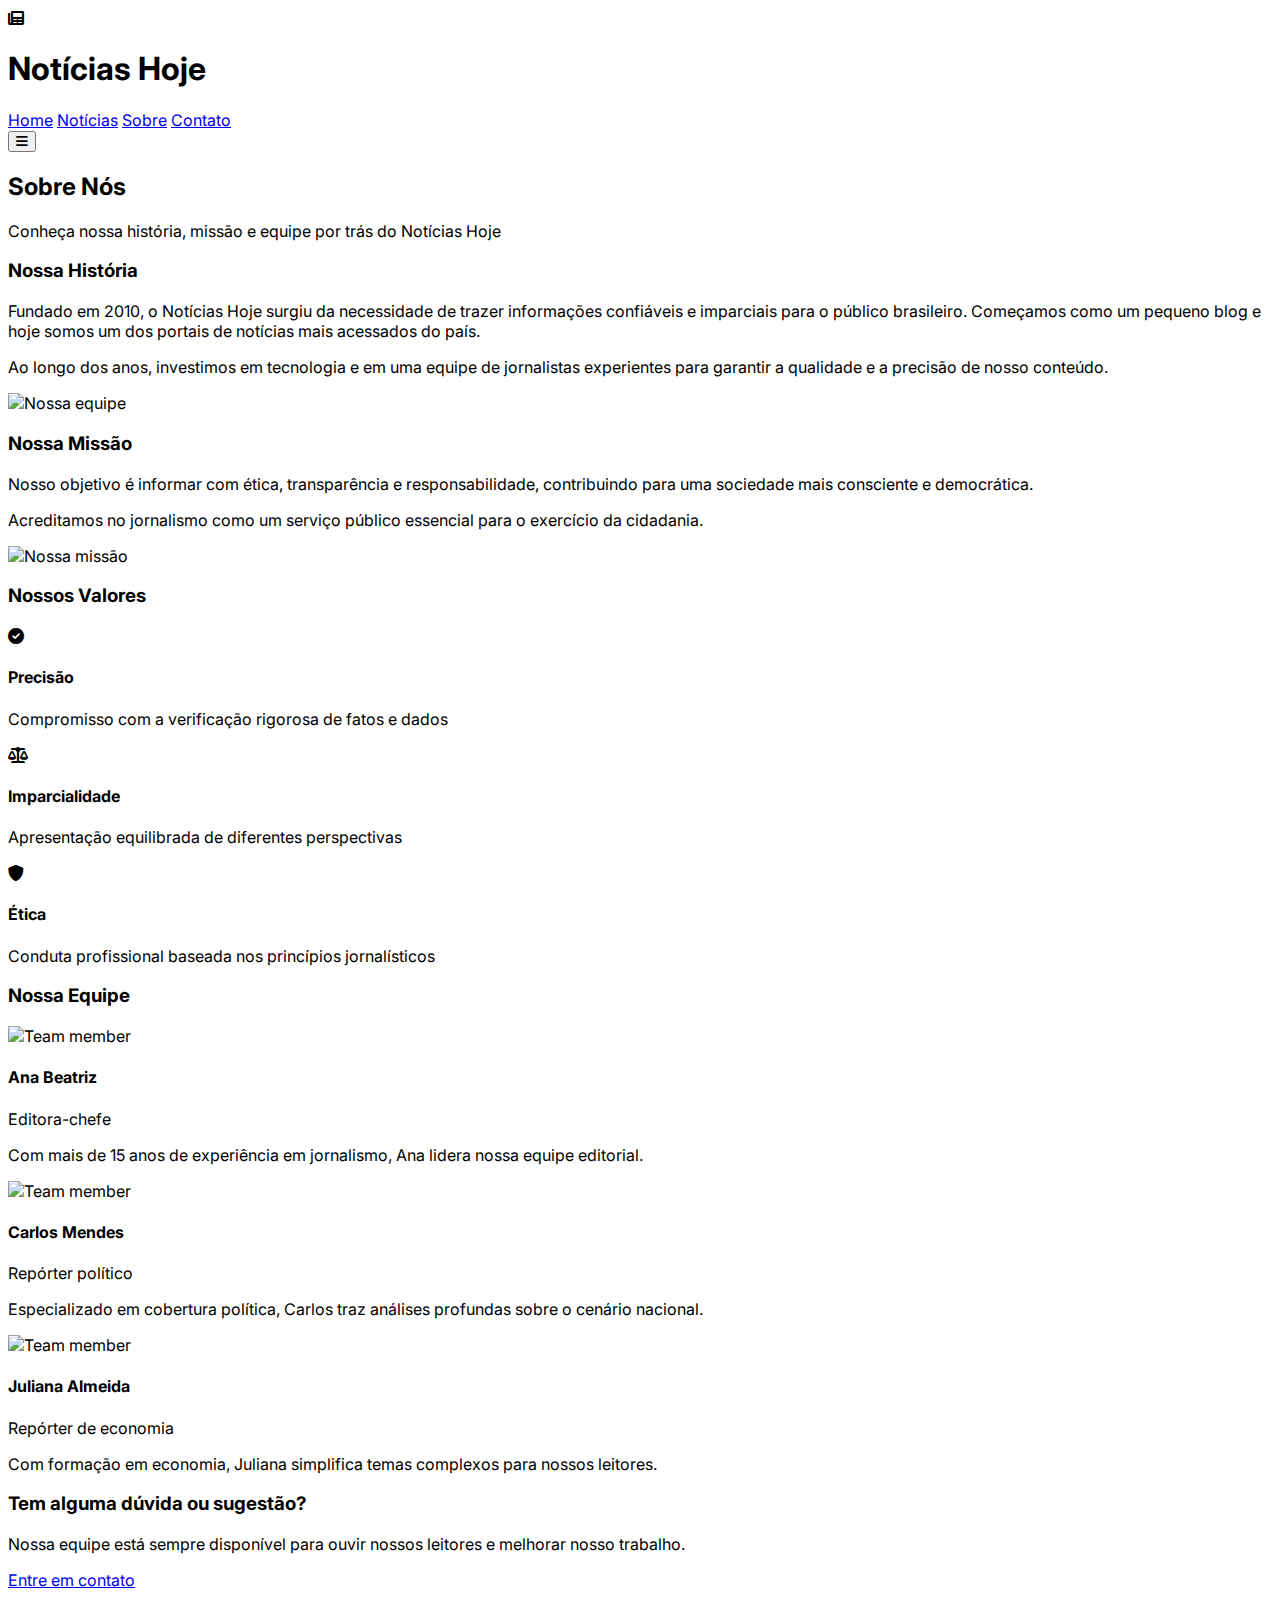
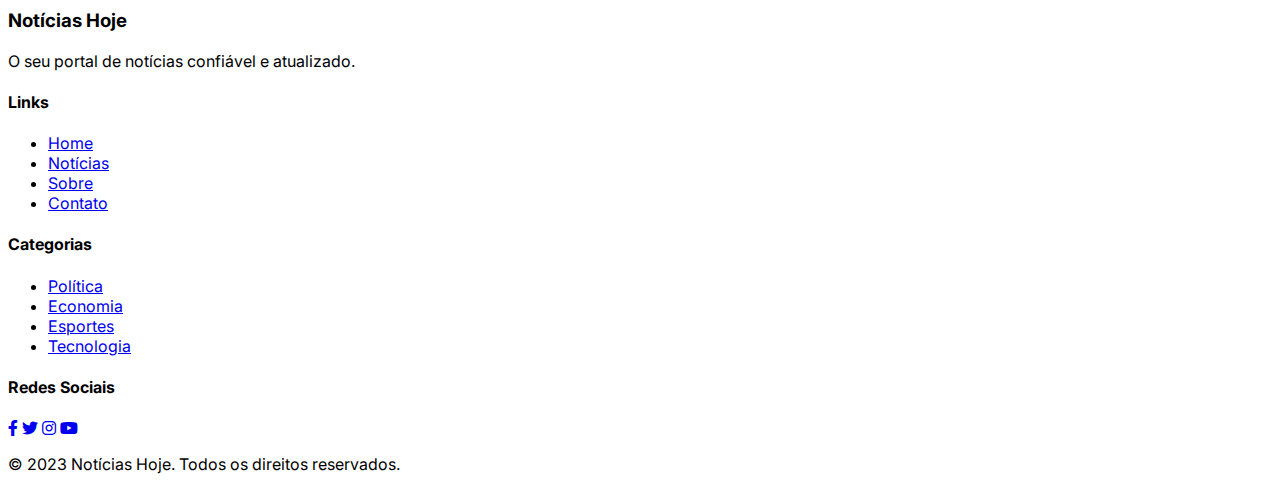
==== site/about.html @ 93c18b58 "Add site/about.html 1743517864679" ====
<!DOCTYPE html>
<html lang="pt-BR">
<head>
    <meta charset="UTF-8">
    <meta name="viewport" content="width=device-width, initial-scale=1.0">
    <title>Sobre - Notícias Hoje</title>
    <link rel="icon" href="favicon.svg" type="image/svg+xml">
    <script src="https://cdn.tailwindcss.com"></script>
    <link rel="stylesheet" href="https://cdnjs.cloudflare.com/ajax/libs/font-awesome/6.0.0-beta3/css/all.min.css">
    <link href="https://fonts.googleapis.com/css2?family=Inter:wght@400;600;700&display=swap" rel="stylesheet">
    <style>
        body {
            font-family: 'Inter', sans-serif;
        }
    </style>
</head>
<body class="bg-gray-50">
    <!-- Header -->
    <header class="bg-white shadow-sm">
        <div class="container mx-auto px-4 py-4">
            <div class="flex justify-between items-center">
                <div class="flex items-center space-x-2">
                    <i class="fas fa-newspaper text-blue-600 text-2xl"></i>
                    <h1 class="text-2xl font-bold text-gray-800">Notícias Hoje</h1>
                </div>
                <nav class="hidden md:flex space-x-6">
                    <a href="index.html" class="text-gray-600 hover:text-blue-600">Home</a>
                    <a href="news.html" class="text-gray-600 hover:text-blue-600">Notícias</a>
                    <a href="about.html" class="text-blue-600 font-medium">Sobre</a>
                    <a href="contact.html" class="text-gray-600 hover:text-blue-600">Contato</a>
                </nav>
                <button class="md:hidden text-gray-600">
                    <i class="fas fa-bars text-xl"></i>
                </button>
            </div>
        </div>
    </header>

    <!-- Main Content -->
    <main class="py-12">
        <div class="container mx-auto px-4">
            <!-- Page Title -->
            <div class="text-center mb-12">
                <h2 class="text-3xl md:text-4xl font-bold text-gray-800 mb-4">Sobre Nós</h2>
                <p class="text-lg text-gray-600 max-w-2xl mx-auto">Conheça nossa história, missão e equipe por trás do Notícias Hoje</p>
            </div>

            <!-- About Sections -->
            <div class="grid md:grid-cols-2 gap-12 mb-16">
                <div>
                    <h3 class="text-2xl font-bold text-gray-800 mb-4">Nossa História</h3>
                    <p class="text-gray-600 mb-4">Fundado em 2010, o Notícias Hoje surgiu da necessidade de trazer informações confiáveis e imparciais para o público brasileiro. Começamos como um pequeno blog e hoje somos um dos portais de notícias mais acessados do país.</p>
                    <p class="text-gray-600">Ao longo dos anos, investimos em tecnologia e em uma equipe de jornalistas experientes para garantir a qualidade e a precisão de nosso conteúdo.</p>
                </div>
                <div>
                    <img src="https://picsum.photos/600/400?random=14" alt="Nossa equipe" class="w-full h-auto rounded-lg shadow-md">
                </div>
            </div>

            <div class="grid md:grid-cols-2 gap-12 mb-16">
                <div class="order-1 md:order-2">
                    <h3 class="text-2xl font-bold text-gray-800 mb-4">Nossa Missão</h3>
                    <p class="text-gray-600 mb-4">Nosso objetivo é informar com ética, transparência e responsabilidade, contribuindo para uma sociedade mais consciente e democrática.</p>
                    <p class="text-gray-600">Acreditamos no jornalismo como um serviço público essencial para o exercício da cidadania.</p>
                </div>
                <div class="order-2 md:order-1">
                    <img src="https://picsum.photos/600/400?random=15" alt="Nossa missão" class="w-full h-auto rounded-lg shadow-md">
                </div>
            </div>

            <!-- Values -->
            <div class="mb-16">
                <h3 class="text-2xl font-bold text-gray-800 mb-8 text-center">Nossos Valores</h3>
                <div class="grid md:grid-cols-3 gap-6">
                    <div class="bg-white p-6 rounded-lg shadow-sm text-center">
                        <div class="w-16 h-16 bg-blue-100 rounded-full flex items-center justify-center mx-auto mb-4">
                            <i class="fas fa-check-circle text-blue-600 text-2xl"></i>
                        </div>
                        <h4 class="text-xl font-bold text-gray-800 mb-2">Precisão</h4>
                        <p class="text-gray-600">Compromisso com a verificação rigorosa de fatos e dados</p>
                    </div>
                    <div class="bg-white p-6 rounded-lg shadow-sm text-center">
                        <div class="w-16 h-16 bg-blue-100 rounded-full flex items-center justify-center mx-auto mb-4">
                            <i class="fas fa-balance-scale text-blue-600 text-2xl"></i>
                        </div>
                        <h4 class="text-xl font-bold text-gray-800 mb-2">Imparcialidade</h4>
                        <p class="text-gray-600">Apresentação equilibrada de diferentes perspectivas</p>
                    </div>
                    <div class="bg-white p-6 rounded-lg shadow-sm text-center">
                        <div class="w-16 h-16 bg-blue-100 rounded-full flex items-center justify-center mx-auto mb-4">
                            <i class="fas fa-shield-alt text-blue-600 text-2xl"></i>
                        </div>
                        <h4 class="text-xl font-bold text-gray-800 mb-2">Ética</h4>
                        <p class="text-gray-600">Conduta profissional baseada nos princípios jornalísticos</p>
                    </div>
                </div>
            </div>

            <!-- Team -->
            <div class="mb-16">
                <h3 class="text-2xl font-bold text-gray-800 mb-8 text-center">Nossa Equipe</h3>
                <div class="grid md:grid-cols-3 gap-8">
                    <!-- Team Member 1 -->
                    <div class="bg-white rounded-lg shadow-md overflow-hidden">
                        <img src="https://picsum.photos/400/400?random=16" alt="Team member" class="w-full h-64 object-cover">
                        <div class="p-6">
                            <h4 class="text-xl font-bold text-gray-800 mb-1">Ana Beatriz</h4>
                            <p class="text-blue-600 mb-3">Editora-chefe</p>
                            <p class="text-gray-600">Com mais de 15 anos de experiência em jornalismo, Ana lidera nossa equipe editorial.</p>
                        </div>
                    </div>
                    <!-- Team Member 2 -->
                    <div class="bg-white rounded-lg shadow-md overflow-hidden">
                        <img src="https://picsum.photos/400/400?random=17" alt="Team member" class="w-full h-64 object-cover">
                        <div class="p-6">
                            <h4 class="text-xl font-bold text-gray-800 mb-1">Carlos Mendes</h4>
                            <p class="text-blue-600 mb-3">Repórter político</p>
                            <p class="text-gray-600">Especializado em cobertura política, Carlos traz análises profundas sobre o cenário nacional.</p>
                        </div>
                    </div>
                    <!-- Team Member 3 -->
                    <div class="bg-white rounded-lg shadow-md overflow-hidden">
                        <img src="https://picsum.photos/400/400?random=18" alt="Team member" class="w-full h-64 object-cover">
                        <div class="p-6">
                            <h4 class="text-xl font-bold text-gray-800 mb-1">Juliana Almeida</h4>
                            <p class="text-blue-600 mb-3">Repórter de economia</p>
                            <p class="text-gray-600">Com formação em economia, Juliana simplifica temas complexos para nossos leitores.</p>
                        </div>
                    </div>
                </div>
            </div>

            <!-- CTA -->
            <div class="bg-blue-600 text-white rounded-lg p-8 text-center">
                <h3 class="text-2xl font-bold mb-4">Tem alguma dúvida ou sugestão?</h3>
                <p class="mb-6 max-w-2xl mx-auto">Nossa equipe está sempre disponível para ouvir nossos leitores e melhorar nosso trabalho.</p>
                <a href="contact.html" class="inline-block bg-white text-blue-600 px-6 py-3 rounded-lg font-medium hover:bg-gray-100 transition">Entre em contato</a>
            </div>
        </div>
    </main>

    <!-- Footer -->
    <footer class="bg-gray-800 text-white py-8">
        <div class="container mx-auto px-4">
            <div class="grid md:grid-cols-4 gap-8">
                <div>
                    <h3 class="text-xl font-bold mb-4">Notícias Hoje</h3>
                    <p class="text-gray-400">O seu portal de notícias confiável e atualizado.</p>
                </div>
                <div>
                    <h4 class="font-bold mb-4">Links</h4>
                    <ul class="space-y-2">
                        <li><a href="index.html" class="text-gray-400 hover:text-white">Home</a></li>
                        <li><a href="news.html" class="text-gray-400 hover:text-white">Notícias</a></li>
                        <li><a href="about.html" class="text-gray-400 hover:text-white">Sobre</a></li>
                        <li><a href="contact.html" class="text-gray-400 hover:text-white">Contato</a></li>
                    </ul>
                </div>
                <div>
                    <h4 class="font-bold mb-4">Categorias</h4>
                    <ul class="space-y-2">
                        <li><a href="#" class="text-gray-400 hover:text-white">Política</a></li>
                        <li><a href="#" class="text-gray-400 hover:text-white">Economia</a></li>
                        <li><a href="#" class="text-gray-400 hover:text-white">Esportes</a></li>
                        <li><a href="#" class="text-gray-400 hover:text-white">Tecnologia</a></li>
                    </ul>
                </div>
                <div>
                    <h4 class="font-bold mb-4">Redes Sociais</h4>
                    <div class="flex space-x-4">
                        <a href="#" class="text-gray-400 hover:text-white"><i class="fab fa-facebook-f"></i></a>
                        <a href="#" class="text-gray-400 hover:text-white"><i class="fab fa-twitter"></i></a>
                        <a href="#" class="text-gray-400 hover:text-white"><i class="fab fa-instagram"></i></a>
                        <a href="#" class="text-gray-400 hover:text-white"><i class="fab fa-youtube"></i></a>
                    </div>
                </div>
            </div>
            <div class="border-t border-gray-700 mt-8 pt-6 text-center text-gray-400">
                <p>&copy; 2023 Notícias Hoje. Todos os direitos reservados.</p>
            </div>
        </div>
    </footer>
</body>
</html>
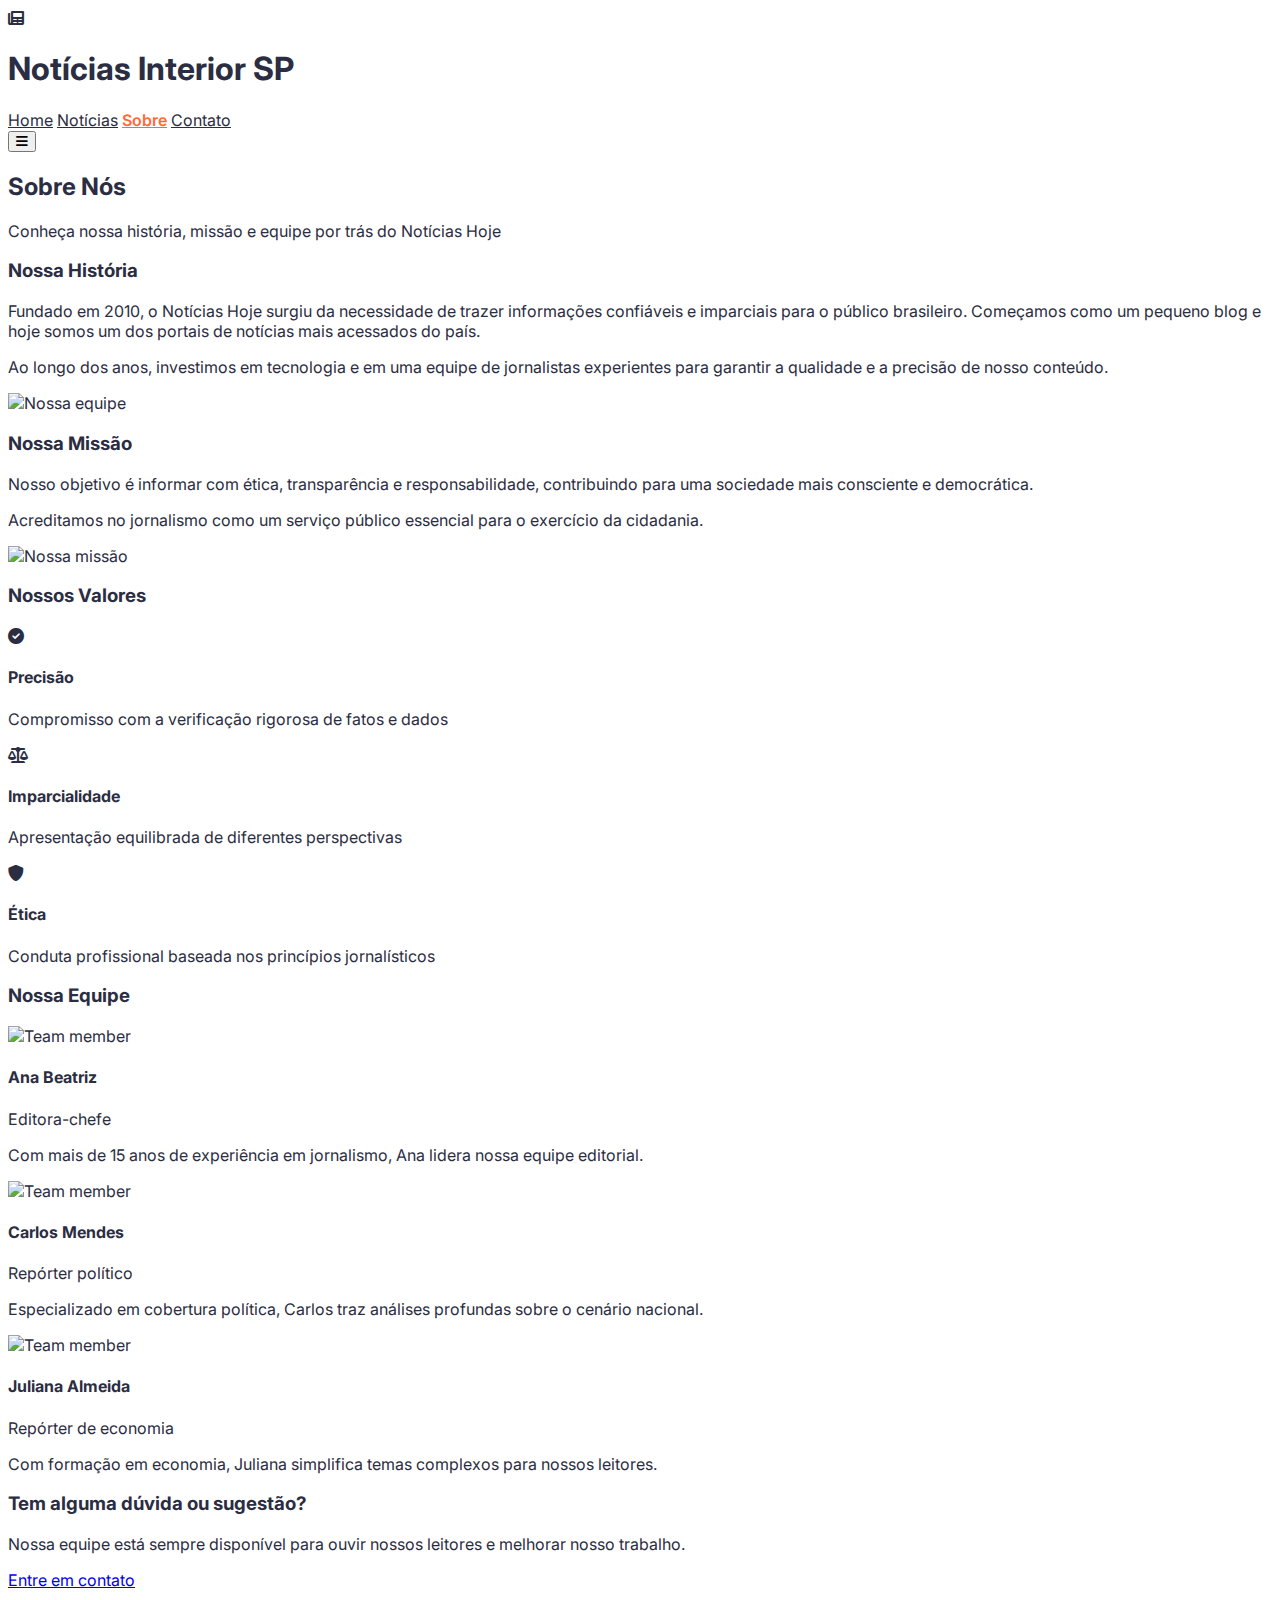
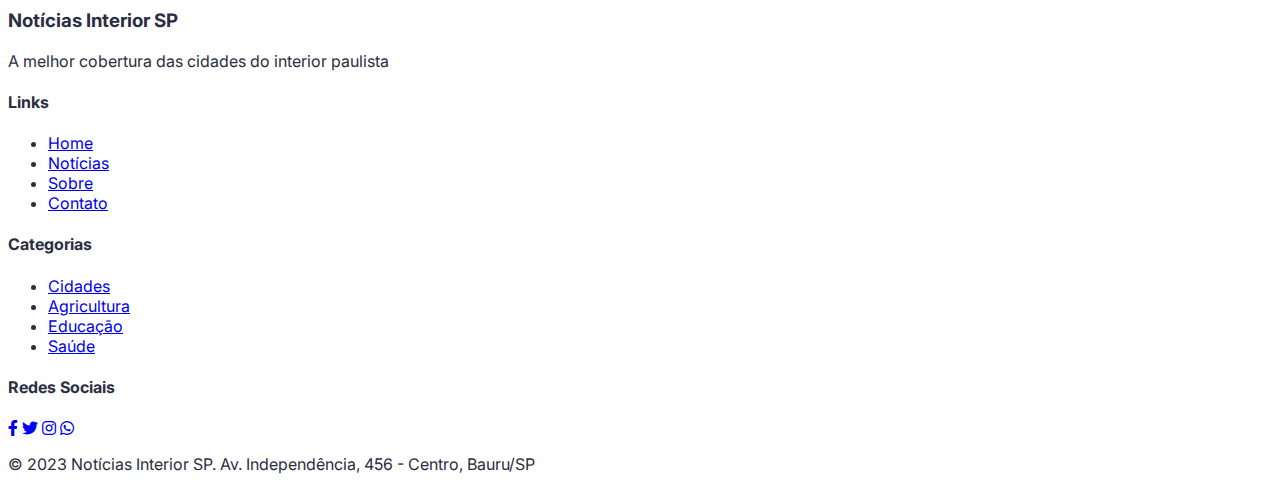
==== commit 0438e797: "Add site/about.html 1743519646016" ====
--- a/site/about.html
+++ b/site/about.html
@@ -3,16 +3,26 @@
 <head>
     <meta charset="UTF-8">
     <meta name="viewport" content="width=device-width, initial-scale=1.0">
-    <title>Sobre - Notícias Hoje</title>
+    <title>Sobre - Notícias Interior SP</title>
     <link rel="icon" href="favicon.svg" type="image/svg+xml">
     <script src="https://cdn.tailwindcss.com"></script>
+    <script>
+        tailwind.config = {
+            theme: {
+                extend: {
+                    colors: {
+                        orange: {
+                            500: '#FF6B35',
+                            600: '#E05D00',
+                        }
+                    }
+                }
+            }
+        }
+    </script>
     <link rel="stylesheet" href="https://cdnjs.cloudflare.com/ajax/libs/font-awesome/6.0.0-beta3/css/all.min.css">
     <link href="https://fonts.googleapis.com/css2?family=Inter:wght@400;600;700&display=swap" rel="stylesheet">
-    <style>
-        body {
-            font-family: 'Inter', sans-serif;
-        }
-    </style>
+    <link rel="stylesheet" href="styles.css">
 </head>
 <body class="bg-gray-50">
     <!-- Header -->
@@ -20,14 +30,14 @@
         <div class="container mx-auto px-4 py-4">
             <div class="flex justify-between items-center">
                 <div class="flex items-center space-x-2">
-                    <i class="fas fa-newspaper text-blue-600 text-2xl"></i>
-                    <h1 class="text-2xl font-bold text-gray-800">Notícias Hoje</h1>
+                    <i class="fas fa-newspaper text-orange-500 text-2xl"></i>
+                    <h1 class="text-2xl font-bold text-gray-800">Notícias Interior SP</h1>
                 </div>
                 <nav class="hidden md:flex space-x-6">
-                    <a href="index.html" class="text-gray-600 hover:text-blue-600">Home</a>
-                    <a href="news.html" class="text-gray-600 hover:text-blue-600">Notícias</a>
-                    <a href="about.html" class="text-blue-600 font-medium">Sobre</a>
-                    <a href="contact.html" class="text-gray-600 hover:text-blue-600">Contato</a>
+                    <a href="index.html" class="text-gray-600 hover:text-orange-500 nav-link">Home</a>
+                    <a href="news.html" class="text-gray-600 hover:text-orange-500 nav-link">Notícias</a>
+                    <a href="about.html" class="text-orange-500 font-medium nav-link active-link">Sobre</a>
+                    <a href="contact.html" class="text-gray-600 hover:text-orange-500 nav-link">Contato</a>
                 </nav>
                 <button class="md:hidden text-gray-600">
                     <i class="fas fa-bars text-xl"></i>
@@ -73,22 +83,22 @@
                 <h3 class="text-2xl font-bold text-gray-800 mb-8 text-center">Nossos Valores</h3>
                 <div class="grid md:grid-cols-3 gap-6">
                     <div class="bg-white p-6 rounded-lg shadow-sm text-center">
-                        <div class="w-16 h-16 bg-blue-100 rounded-full flex items-center justify-center mx-auto mb-4">
-                            <i class="fas fa-check-circle text-blue-600 text-2xl"></i>
+                        <div class="w-16 h-16 bg-orange-100 rounded-full flex items-center justify-center mx-auto mb-4">
+                            <i class="fas fa-check-circle text-orange-500 text-2xl"></i>
                         </div>
                         <h4 class="text-xl font-bold text-gray-800 mb-2">Precisão</h4>
                         <p class="text-gray-600">Compromisso com a verificação rigorosa de fatos e dados</p>
                     </div>
                     <div class="bg-white p-6 rounded-lg shadow-sm text-center">
-                        <div class="w-16 h-16 bg-blue-100 rounded-full flex items-center justify-center mx-auto mb-4">
-                            <i class="fas fa-balance-scale text-blue-600 text-2xl"></i>
+                        <div class="w-16 h-16 bg-orange-100 rounded-full flex items-center justify-center mx-auto mb-4">
+                            <i class="fas fa-balance-scale text-orange-500 text-2xl"></i>
                         </div>
                         <h4 class="text-xl font-bold text-gray-800 mb-2">Imparcialidade</h4>
                         <p class="text-gray-600">Apresentação equilibrada de diferentes perspectivas</p>
                     </div>
                     <div class="bg-white p-6 rounded-lg shadow-sm text-center">
-                        <div class="w-16 h-16 bg-blue-100 rounded-full flex items-center justify-center mx-auto mb-4">
-                            <i class="fas fa-shield-alt text-blue-600 text-2xl"></i>
+                        <div class="w-16 h-16 bg-orange-100 rounded-full flex items-center justify-center mx-auto mb-4">
+                            <i class="fas fa-shield-alt text-orange-500 text-2xl"></i>
                         </div>
                         <h4 class="text-xl font-bold text-gray-800 mb-2">Ética</h4>
                         <p class="text-gray-600">Conduta profissional baseada nos princípios jornalísticos</p>
@@ -105,7 +115,7 @@
                         <img src="https://picsum.photos/400/400?random=16" alt="Team member" class="w-full h-64 object-cover">
                         <div class="p-6">
                             <h4 class="text-xl font-bold text-gray-800 mb-1">Ana Beatriz</h4>
-                            <p class="text-blue-600 mb-3">Editora-chefe</p>
+                            <p class="text-orange-500 mb-3">Editora-chefe</p>
                             <p class="text-gray-600">Com mais de 15 anos de experiência em jornalismo, Ana lidera nossa equipe editorial.</p>
                         </div>
                     </div>
@@ -114,7 +124,7 @@
                         <img src="https://picsum.photos/400/400?random=17" alt="Team member" class="w-full h-64 object-cover">
                         <div class="p-6">
                             <h4 class="text-xl font-bold text-gray-800 mb-1">Carlos Mendes</h4>
-                            <p class="text-blue-600 mb-3">Repórter político</p>
+                            <p class="text-orange-500 mb-3">Repórter político</p>
                             <p class="text-gray-600">Especializado em cobertura política, Carlos traz análises profundas sobre o cenário nacional.</p>
                         </div>
                     </div>
@@ -123,7 +133,7 @@
                         <img src="https://picsum.photos/400/400?random=18" alt="Team member" class="w-full h-64 object-cover">
                         <div class="p-6">
                             <h4 class="text-xl font-bold text-gray-800 mb-1">Juliana Almeida</h4>
-                            <p class="text-blue-600 mb-3">Repórter de economia</p>
+                            <p class="text-orange-500 mb-3">Repórter de economia</p>
                             <p class="text-gray-600">Com formação em economia, Juliana simplifica temas complexos para nossos leitores.</p>
                         </div>
                     </div>
@@ -131,52 +141,52 @@
             </div>
 
             <!-- CTA -->
-            <div class="bg-blue-600 text-white rounded-lg p-8 text-center">
+            <div class="bg-orange-500 text-white rounded-lg p-8 text-center">
                 <h3 class="text-2xl font-bold mb-4">Tem alguma dúvida ou sugestão?</h3>
                 <p class="mb-6 max-w-2xl mx-auto">Nossa equipe está sempre disponível para ouvir nossos leitores e melhorar nosso trabalho.</p>
-                <a href="contact.html" class="inline-block bg-white text-blue-600 px-6 py-3 rounded-lg font-medium hover:bg-gray-100 transition">Entre em contato</a>
+                <a href="contact.html" class="inline-block bg-white text-orange-500 px-6 py-3 rounded-lg font-medium hover:bg-gray-100 transition">Entre em contato</a>
             </div>
         </div>
     </main>
 
     <!-- Footer -->
-    <footer class="bg-gray-800 text-white py-8">
+    <footer class="bg-orange-600 text-white py-8">
         <div class="container mx-auto px-4">
             <div class="grid md:grid-cols-4 gap-8">
                 <div>
-                    <h3 class="text-xl font-bold mb-4">Notícias Hoje</h3>
-                    <p class="text-gray-400">O seu portal de notícias confiável e atualizado.</p>
+                    <h3 class="text-xl font-bold mb-4">Notícias Interior SP</h3>
+                    <p class="text-orange-100">A melhor cobertura das cidades do interior paulista</p>
                 </div>
                 <div>
                     <h4 class="font-bold mb-4">Links</h4>
                     <ul class="space-y-2">
-                        <li><a href="index.html" class="text-gray-400 hover:text-white">Home</a></li>
-                        <li><a href="news.html" class="text-gray-400 hover:text-white">Notícias</a></li>
-                        <li><a href="about.html" class="text-gray-400 hover:text-white">Sobre</a></li>
-                        <li><a href="contact.html" class="text-gray-400 hover:text-white">Contato</a></li>
+                        <li><a href="index.html" class="text-orange-100 hover:text-white">Home</a></li>
+                        <li><a href="news.html" class="text-orange-100 hover:text-white">Notícias</a></li>
+                        <li><a href="about.html" class="text-orange-100 hover:text-white">Sobre</a></li>
+                        <li><a href="contact.html" class="text-orange-100 hover:text-white">Contato</a></li>
                     </ul>
                 </div>
                 <div>
                     <h4 class="font-bold mb-4">Categorias</h4>
                     <ul class="space-y-2">
-                        <li><a href="#" class="text-gray-400 hover:text-white">Política</a></li>
-                        <li><a href="#" class="text-gray-400 hover:text-white">Economia</a></li>
-                        <li><a href="#" class="text-gray-400 hover:text-white">Esportes</a></li>
-                        <li><a href="#" class="text-gray-400 hover:text-white">Tecnologia</a></li>
+                        <li><a href="#" class="text-orange-100 hover:text-white">Cidades</a></li>
+                        <li><a href="#" class="text-orange-100 hover:text-white">Agricultura</a></li>
+                        <li><a href="#" class="text-orange-100 hover:text-white">Educação</a></li>
+                        <li><a href="#" class="text-orange-100 hover:text-white">Saúde</a></li>
                     </ul>
                 </div>
                 <div>
                     <h4 class="font-bold mb-4">Redes Sociais</h4>
                     <div class="flex space-x-4">
-                        <a href="#" class="text-gray-400 hover:text-white"><i class="fab fa-facebook-f"></i></a>
-                        <a href="#" class="text-gray-400 hover:text-white"><i class="fab fa-twitter"></i></a>
-                        <a href="#" class="text-gray-400 hover:text-white"><i class="fab fa-instagram"></i></a>
-                        <a href="#" class="text-gray-400 hover:text-white"><i class="fab fa-youtube"></i></a>
+                        <a href="#" class="text-orange-100 hover:text-white"><i class="fab fa-facebook-f"></i></a>
+                        <a href="#" class="text-orange-100 hover:text-white"><i class="fab fa-twitter"></i></a>
+                        <a href="#" class="text-orange-100 hover:text-white"><i class="fab fa-instagram"></i></a>
+                        <a href="#" class="text-orange-100 hover:text-white"><i class="fab fa-whatsapp"></i></a>
                     </div>
                 </div>
             </div>
             <div class="border-t border-gray-700 mt-8 pt-6 text-center text-gray-400">
-                <p>&copy; 2023 Notícias Hoje. Todos os direitos reservados.</p>
+                <p>&copy; 2023 Notícias Interior SP. Av. Independência, 456 - Centro, Bauru/SP</p>
             </div>
         </div>
     </footer>
--- a/site/styles.css
+++ b/site/styles.css
@@ -0,0 +1,68 @@
+:root {
+    --primary-orange: #FF6B35;
+    --light-orange: #FF8C42;
+    --dark-orange: #E05D00;
+    --pure-white: #FFFFFF;
+    --off-white: #F8F9FA;
+    --text-dark: #2B2D42;
+    --text-muted: #5A5A5A;
+}
+
+body {
+    font-family: 'Inter', sans-serif;
+    background-color: var(--pure-white);
+    color: var(--text-dark);
+}
+
+/* Button Styles */
+.btn-orange {
+    background-color: var(--primary-orange);
+    color: white;
+    border: none;
+    padding: 0.5rem 1rem;
+    border-radius: 0.375rem;
+    font-weight: 500;
+    transition: background-color 0.2s;
+}
+
+.btn-orange:hover {
+    background-color: var(--dark-orange);
+}
+
+/* Backgrounds */
+.bg-orange-gradient {
+    background: linear-gradient(135deg, var(--primary-orange) 0%, var(--light-orange) 100%);
+}
+
+.bg-off-white {
+    background-color: var(--off-white);
+}
+
+/* Text Colors */
+.text-orange {
+    color: var(--primary-orange);
+}
+
+.text-muted {
+    color: var(--text-muted);
+}
+
+/* Borders */
+.border-orange {
+    border-color: var(--primary-orange);
+}
+
+/* Navigation */
+.nav-link {
+    color: var(--text-dark);
+    transition: color 0.2s;
+}
+
+.nav-link:hover {
+    color: var(--primary-orange);
+}
+
+.active-link {
+    color: var(--primary-orange);
+    font-weight: 600;
+}